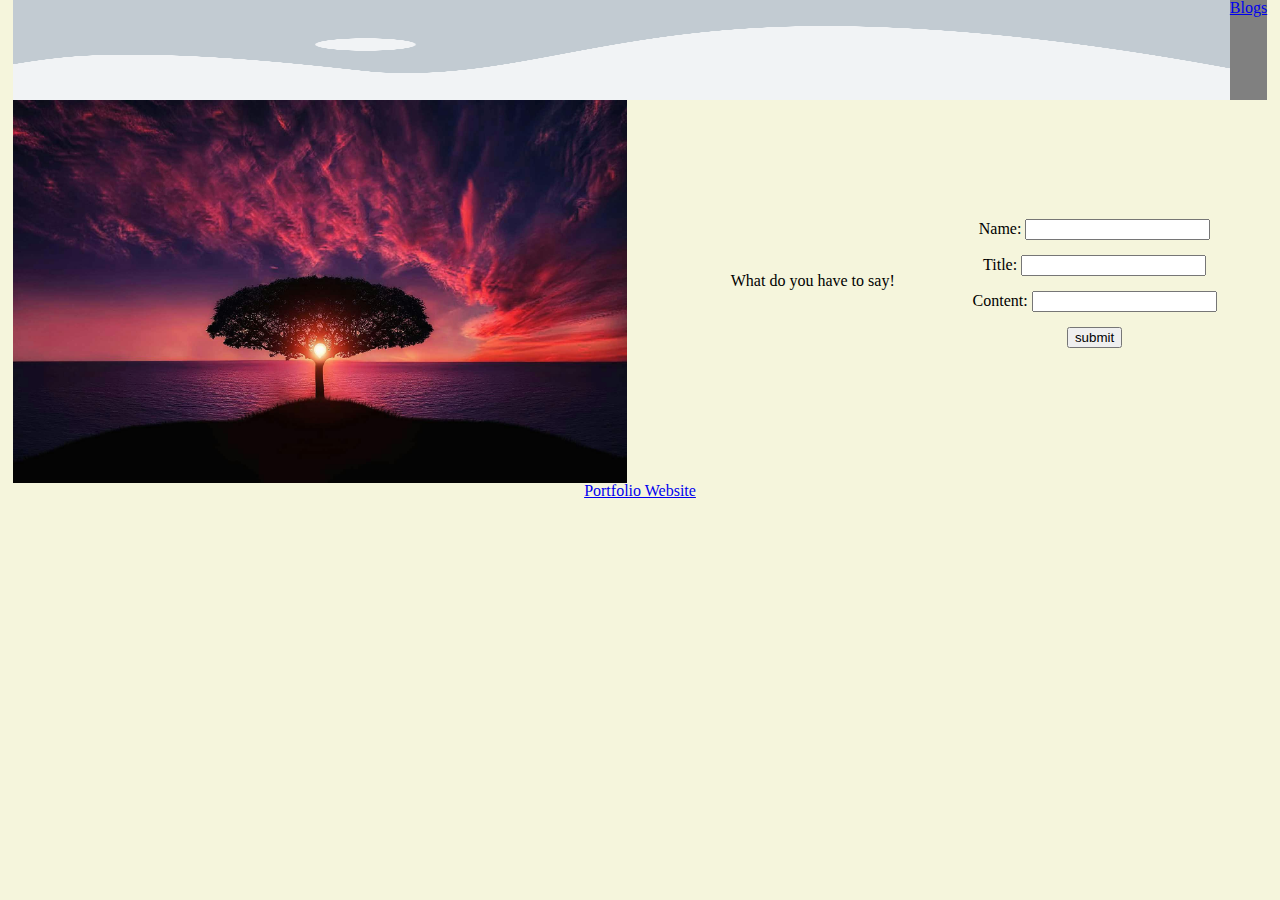
==== index.html @ 4e0e7814 "Add initial js" ====
<!DOCTYPE html>
<html lang="en">
<head>
    <meta charset="UTF-8">
    <meta name="viewport" content="width=device-width, initial-scale=1.0">
    <link rel="stylesheet" href="assets/css/reset.css">
    <link rel="stylesheet" href="assets/css/styles.css">
    <link rel="stylesheet" href="assets/css/form.css">
    <title>Jake's Blog</title>
</head>
<body>
    <nav> 
        <img src="assets/placeholder.png" alt="Darkmode/Lightmode toggle">
        <a href="blog.html">Blogs</a>
    </nav>

    <div class="main">
        <section class="content">
            <img src="assets/tree_sunset.jpg" alt="">
        </section>
        <section class ="content">
            <h1>What do you have to say!</h1>
            <form    id="form" onsubmit="gatherBlog()">
                <label for="name">Name:</label>
                <input type="text" id="name" name="name"><br>
                <label for="title">Title:</label>
                <input type="text" id="title" name="title"><br>
                <label for="content">Content:</label>
                <input type="content" id="content" name="content"><br>
                <input type="submit" value="submit">
            </form>
    </section>
    </div>

    <footer>
        <a href="https://jakerasmusson.github.io/Portfolio_Website/index.html">Portfolio Website</a>
    </footer>
    <script src="assets/js/form.js"></script>
</body>
</html>
---- assets/css/styles.css ----
body {
    background-color: beige;
    padding:0 1%;
}
nav {
    height: 100px;
    background-color: gray;
    display: flex;
    justify-content: space-between;
    
}

footer {
    display: flex;
    justify-content: center;
    align-items: center;
}

footer a {
    height: 100px;
}
---- assets/css/form.css ----
.main {
    display: flex;
    align-items: center;
    width: 98%;
    flex-wrap: wrap;
}
h1 {
    width: 52%;
    margin-bottom: 20px;
    text-align: center;
    align-self: center;
}
.content{
    width: 50%;
    display: flex;
    align-items: center;
    justify-content: center;
    flex-wrap: wrap;

}

img {
    width: 100%;
    height: auto;
}

form {
    text-align: center;
}
input {
    margin-bottom: 15px;
}
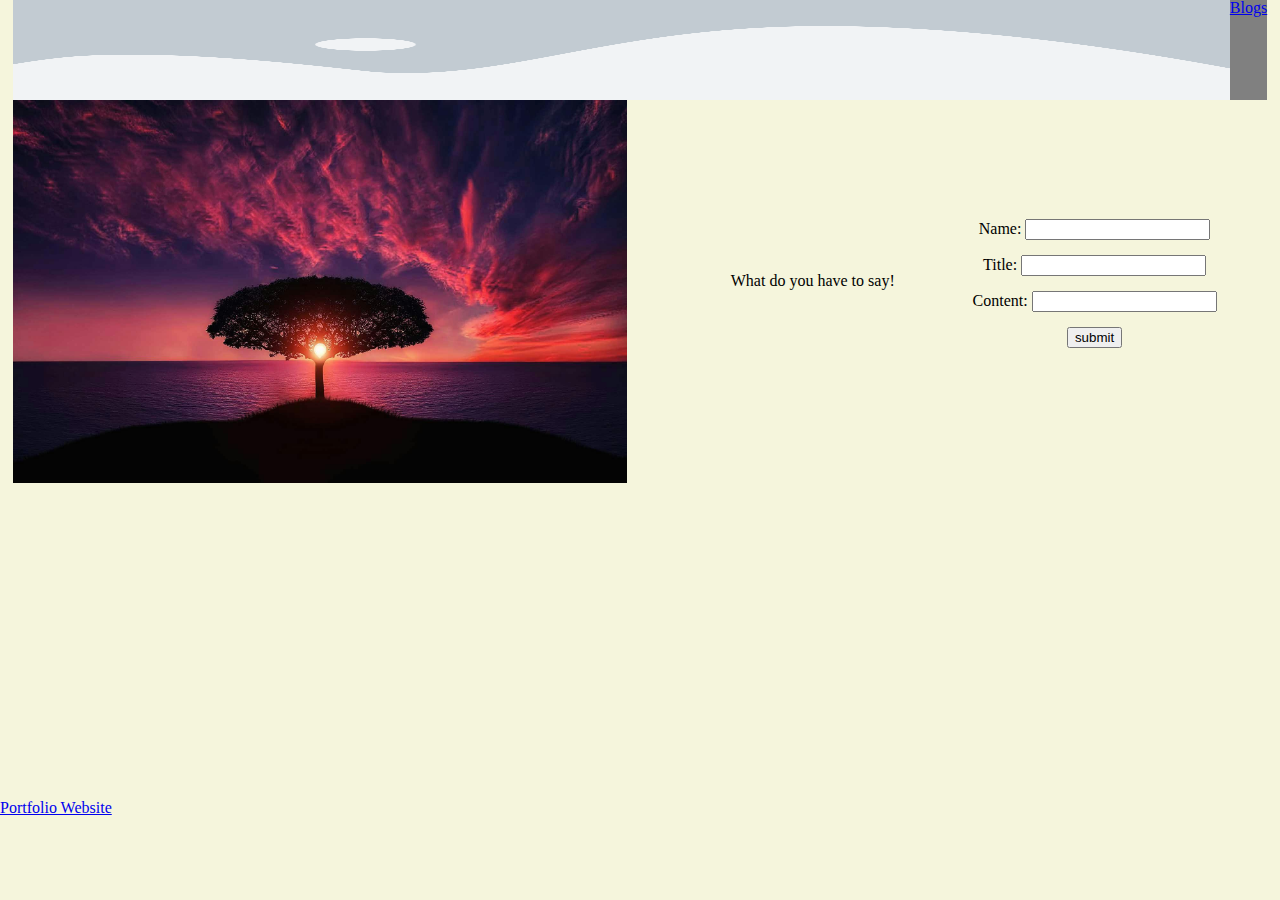
==== commit 66362f70: "adding darkmode" ====
--- a/index.html
+++ b/index.html
@@ -20,7 +20,7 @@
         </section>
         <section class ="content">
             <h1>What do you have to say!</h1>
-            <form    id="form" onsubmit="gatherBlog()">
+            <form action="/blog.html" id="form" onsubmit="gatherBlog()">
                 <label for="name">Name:</label>
                 <input type="text" id="name" name="name"><br>
                 <label for="title">Title:</label>
--- a/assets/css/styles.css
+++ b/assets/css/styles.css
@@ -11,6 +11,8 @@
 }
 
 footer {
+    position: absolute;
+    bottom: 0px;  left: 0;
     display: flex;
     justify-content: center;
     align-items: center;
@@ -18,4 +20,9 @@
 
 footer a {
     height: 100px;
-}+}
+
+.dark-mode {
+    background-color: black;
+    color: white;
+  }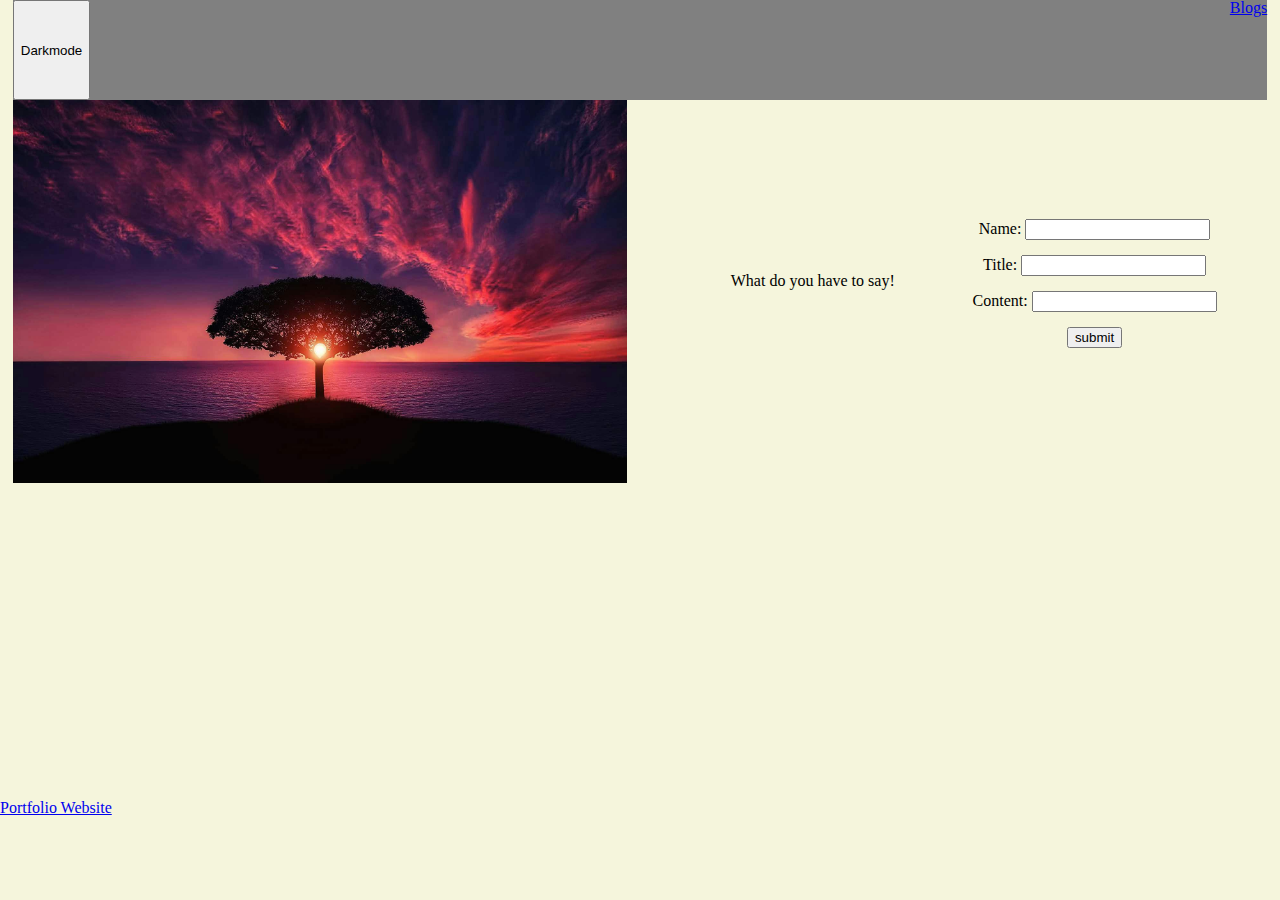
==== commit 11212cc2: "Darkmode for form" ====
--- a/index.html
+++ b/index.html
@@ -10,7 +10,7 @@
 </head>
 <body>
     <nav> 
-        <img src="assets/placeholder.png" alt="Darkmode/Lightmode toggle">
+        <button id="darkAndBrooding">Darkmode</button>
         <a href="blog.html">Blogs</a>
     </nav>
 
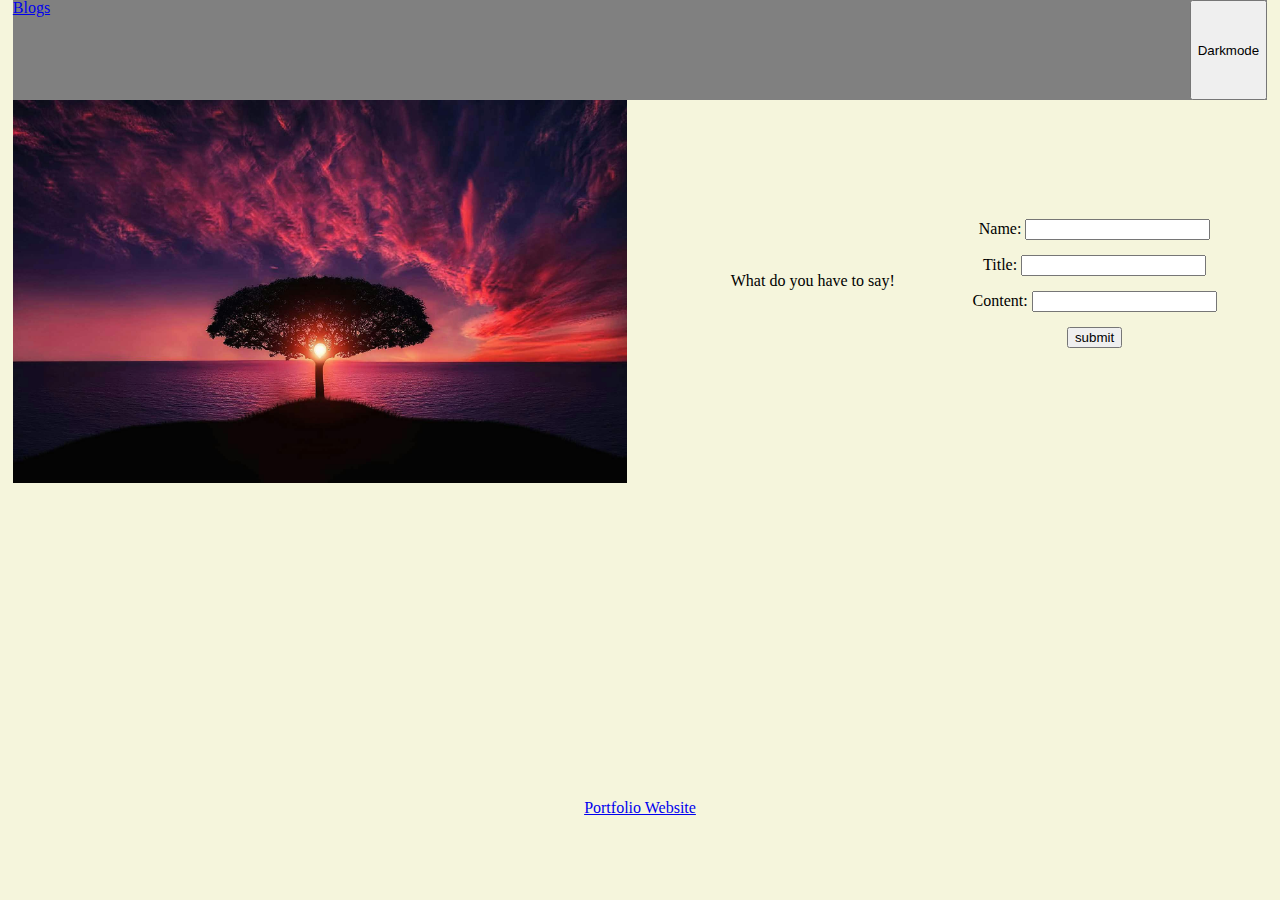
==== commit 7bac200a: "Makes changes to darkmode" ====
--- a/index.html
+++ b/index.html
@@ -10,8 +10,8 @@
 </head>
 <body>
     <nav> 
+        <a href="blog.html">Blogs</a>
         <button id="darkAndBrooding">Darkmode</button>
-        <a href="blog.html">Blogs</a>
     </nav>
 
     <div class="main">
@@ -36,5 +36,6 @@
         <a href="https://jakerasmusson.github.io/Portfolio_Website/index.html">Portfolio Website</a>
     </footer>
     <script src="assets/js/form.js"></script>
+    <script src="assets/js/logic.js"></script>
 </body>
 </html>--- a/assets/css/styles.css
+++ b/assets/css/styles.css
@@ -13,12 +13,16 @@
 footer {
     position: absolute;
     bottom: 0px;  left: 0;
+    width: 100%;
     display: flex;
+    align-content: center;
     justify-content: center;
-    align-items: center;
+    /* align-items: center; */
 }
 
 footer a {
+
+    /* align-self: center; */
     height: 100px;
 }
 
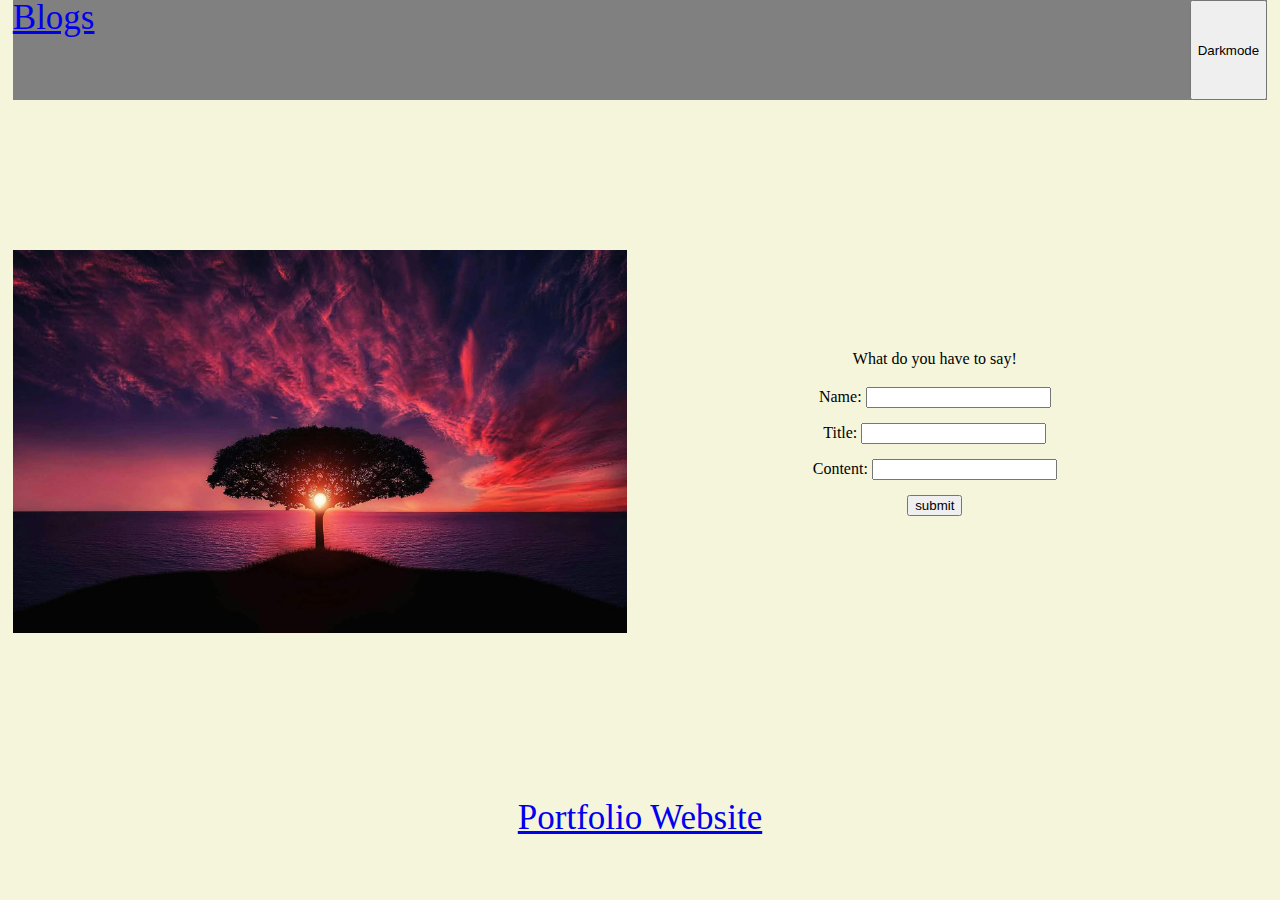
==== commit aa8243db: "Fixing styles" ====
--- a/index.html
+++ b/index.html
@@ -27,13 +27,13 @@
                 <input type="text" id="title" name="title"><br>
                 <label for="content">Content:</label>
                 <input type="content" id="content" name="content"><br>
-                <input type="submit" value="submit">
+                <input href="/blog.html" type="submit" value="submit">
             </form>
     </section>
     </div>
 
     <footer>
-        <a href="https://jakerasmusson.github.io/Portfolio_Website/index.html">Portfolio Website</a>
+        <a target="_blank" href="https://jakerasmusson.github.io/Portfolio_Website/index.html">Portfolio Website</a>
     </footer>
     <script src="assets/js/form.js"></script>
     <script src="assets/js/logic.js"></script>
--- a/assets/css/form.css
+++ b/assets/css/form.css
@@ -1,12 +1,19 @@
 
-.main {
+.main { 
+    margin-top: 150px;
     display: flex;
     align-items: center;
     width: 98%;
     flex-wrap: wrap;
 }
+a {
+    font-size: 35px;
+
+
+}
+
 h1 {
-    width: 52%;
+    width: 100%;
     margin-bottom: 20px;
     text-align: center;
     align-self: center;
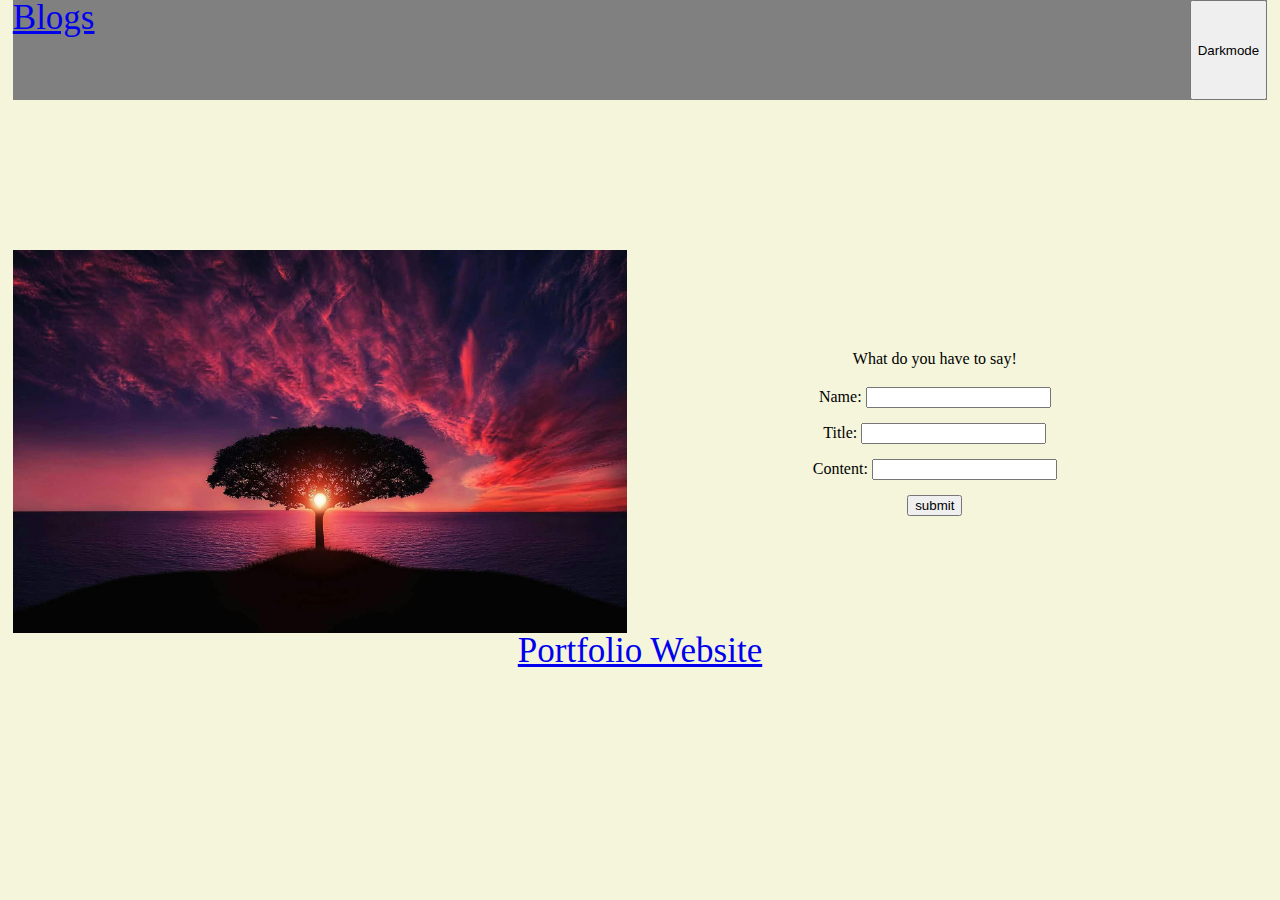
==== commit a3d6dd42: "fixes form submit" ====
--- a/index.html
+++ b/index.html
@@ -20,14 +20,14 @@
         </section>
         <section class ="content">
             <h1>What do you have to say!</h1>
-            <form action="/blog.html" id="form" onsubmit="gatherBlog()">
+            <form action="/blog.html" id="form">
                 <label for="name">Name:</label>
                 <input type="text" id="name" name="name"><br>
                 <label for="title">Title:</label>
                 <input type="text" id="title" name="title"><br>
                 <label for="content">Content:</label>
                 <input type="content" id="content" name="content"><br>
-                <input href="/blog.html" type="submit" value="submit">
+                <input type="submit" value="submit">
             </form>
     </section>
     </div>
--- a/assets/css/styles.css
+++ b/assets/css/styles.css
@@ -1,6 +1,7 @@
 body {
     background-color: beige;
     padding:0 1%;
+    height: 100%;
 }
 nav {
     height: 100px;
@@ -11,7 +12,6 @@
 }
 
 footer {
-    position: absolute;
     bottom: 0px;  left: 0;
     width: 100%;
     display: flex;
@@ -21,7 +21,6 @@
 }
 
 footer a {
-
     /* align-self: center; */
     height: 100px;
 }
--- a/assets/css/form.css
+++ b/assets/css/form.css
@@ -19,6 +19,8 @@
     align-self: center;
 }
 .content{
+    flex: 1 0 auto;
+    flex-direction: column;
     width: 50%;
     display: flex;
     align-items: center;
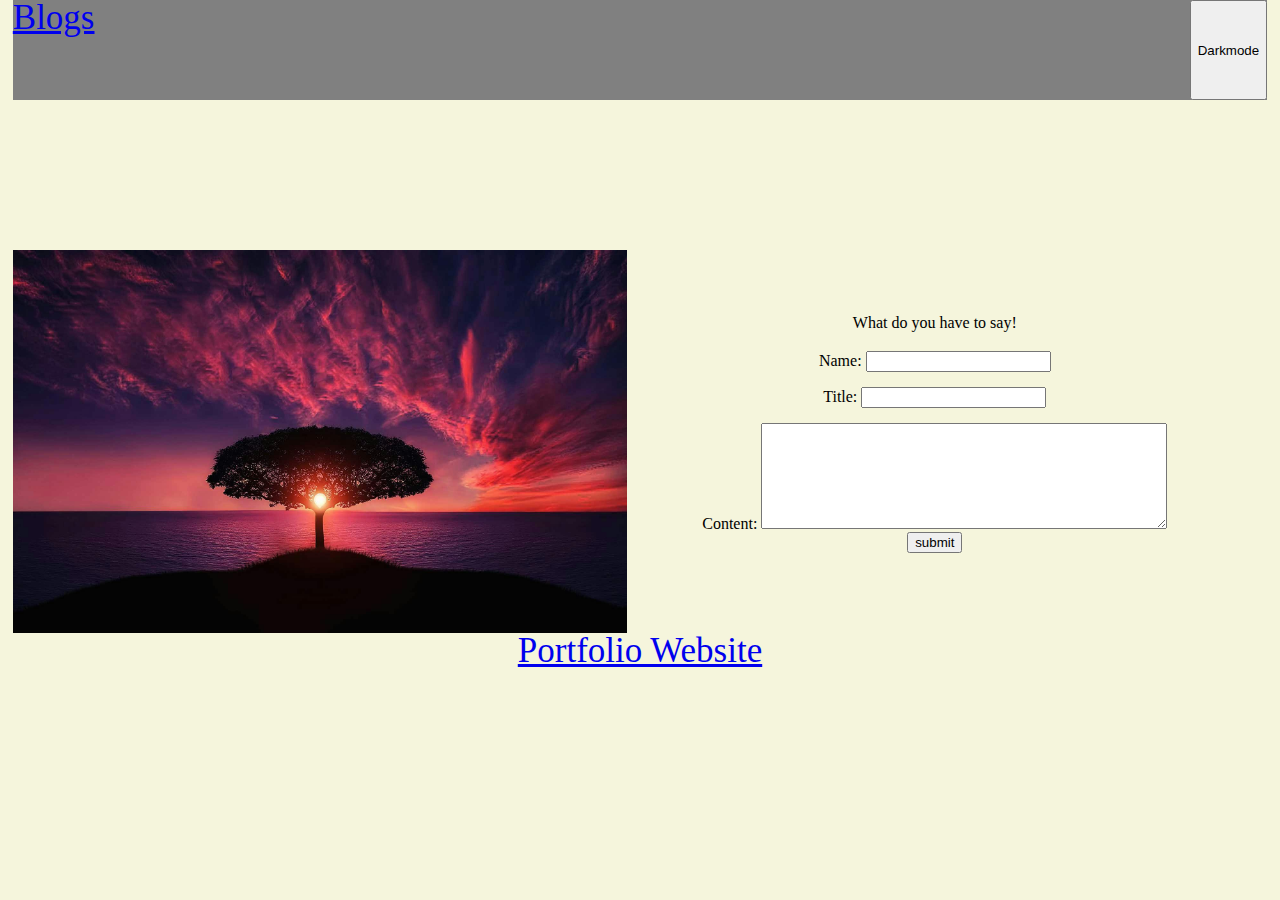
==== commit ab010c9a: "Fixes form textarea" ====
--- a/index.html
+++ b/index.html
@@ -26,7 +26,7 @@
                 <label for="title">Title:</label>
                 <input type="text" id="title" name="title"><br>
                 <label for="content">Content:</label>
-                <input type="content" id="content" name="content"><br>
+                <textarea type="content" id="content" name="content"></textarea><br>
                 <input type="submit" value="submit">
             </form>
     </section>
--- a/assets/css/form.css
+++ b/assets/css/form.css
@@ -40,3 +40,8 @@
 input {
     margin-bottom: 15px;
 }
+
+textarea {
+    height: 100px;
+    width: 400px;
+}